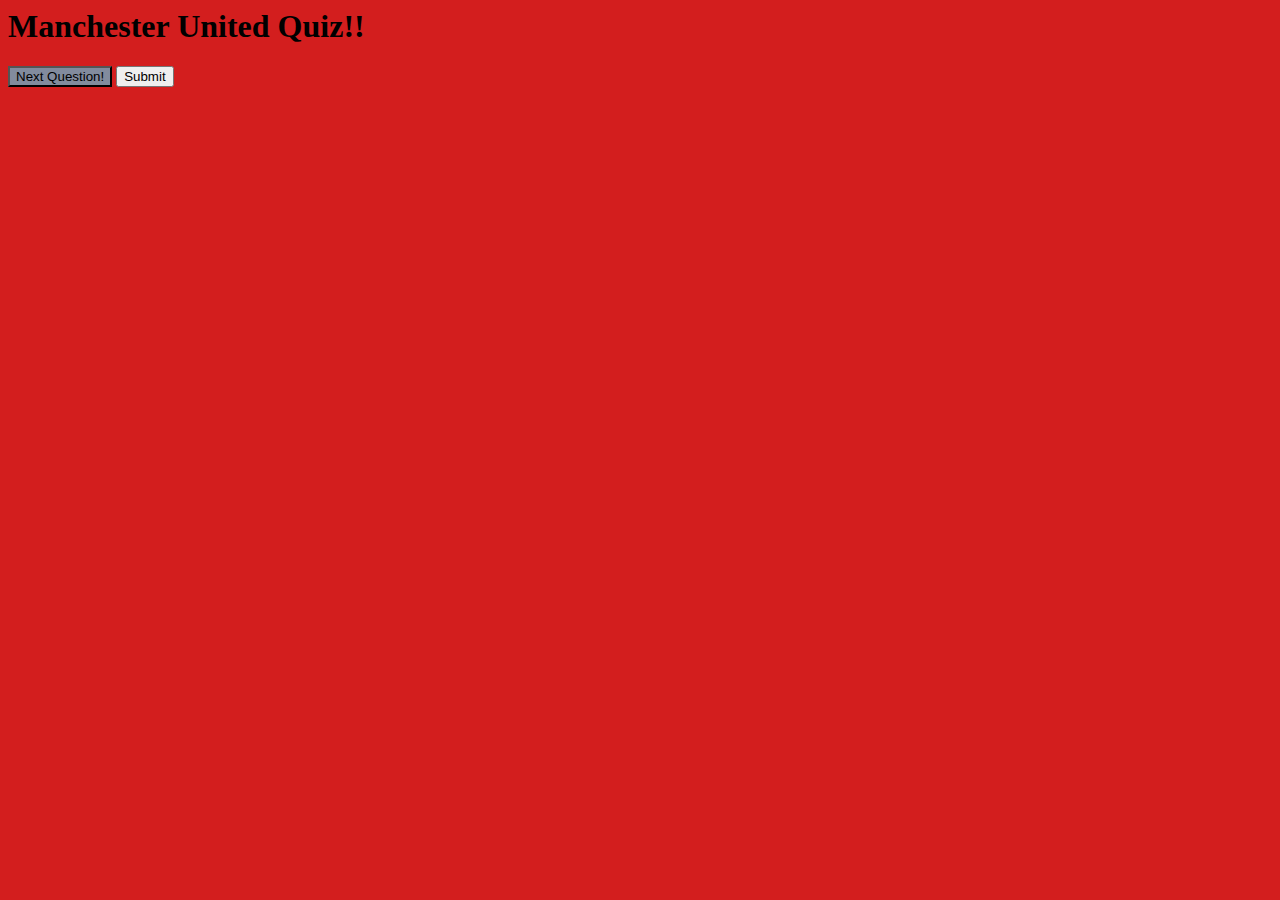
==== quiz.html @ d81379b2 "add 15 questions to questions variable" ====
<html lang="en"><head>
    <meta charset="UTF-8">
    <meta name="viewport" content="width=device-width, initial-scale=1.0">
    <link rel="stylesheet" href="assets/css/style.css">
    <title>Quiz</title>
</head>
<body>
 
<div class="container">
    <div id="Quiz_area">
        <div>
            <h1>Manchester United Quiz!!</h1>
        </div>

        <div id="quiz_display">
            
            <div>
                <h2 id="quizQuestions"></h2>
            </div>
            
            <div>
                <p id="quizAnswer1" class="quizAnswers"></p>
                <p id="quizAnswer2" class="quizAnswers"></p>
                <p id="quizAnswer3" class="quizAnswers"></p>
                <p id="quizAnswer4" class="quizAnswers"></p>
            </div>

        </div>

        <div class="quizbtn">
           <button onclick="nextQuestion()" class="questionbtn" id="next" onmouseenter="turnYellow2();" onmouseleave="turnGrey2();" style="background-color: rgb(130, 139, 157);">Next Question!</button>
           <a href="results.html"><button class="questionbtn" id="submit" onmouseenter="turnYellow3();" onmouseleave="turnGrey3();">Submit</button></a>
        </div>
        
    </div>
</div>
    
    
    <script src="assets/js/script.js"></script>

</body></html>
---- assets/css/style.css ----
body{
 background-color: rgb(211, 30, 30);
}

.start_page {
    display: flex;
    flex-direction: column;
    align-items: center;
    font-size: 30px;
}

.game_heading {
    text-decoration: underline;
}

.quiz_description > p{
    text-align: center;
}

.begin_quiz {
    font-size: 30px;
    background-color: rgb(130, 139, 157);
}

.badge_start {
    width: 300px;
    height: 300px;
    margin-top: 20px;
}

#overlay {
    position: fixed;
    display: none; 
    width: 100%; 
    height: 100%;
    top: 0;
    left: 0;
    right: 0;
    bottom: 0;
    background-color: rgb(211, 30, 30);
    z-index: 2; 
    cursor: pointer;
  }

#overlay-text {
    display: flex;
    flex-direction: column;
    align-items: center;
    font-size: 40px;
    color: rgba(210, 228, 11, 0.885);;
}

#overlay-text h2 {
    text-decoration: underline;
}
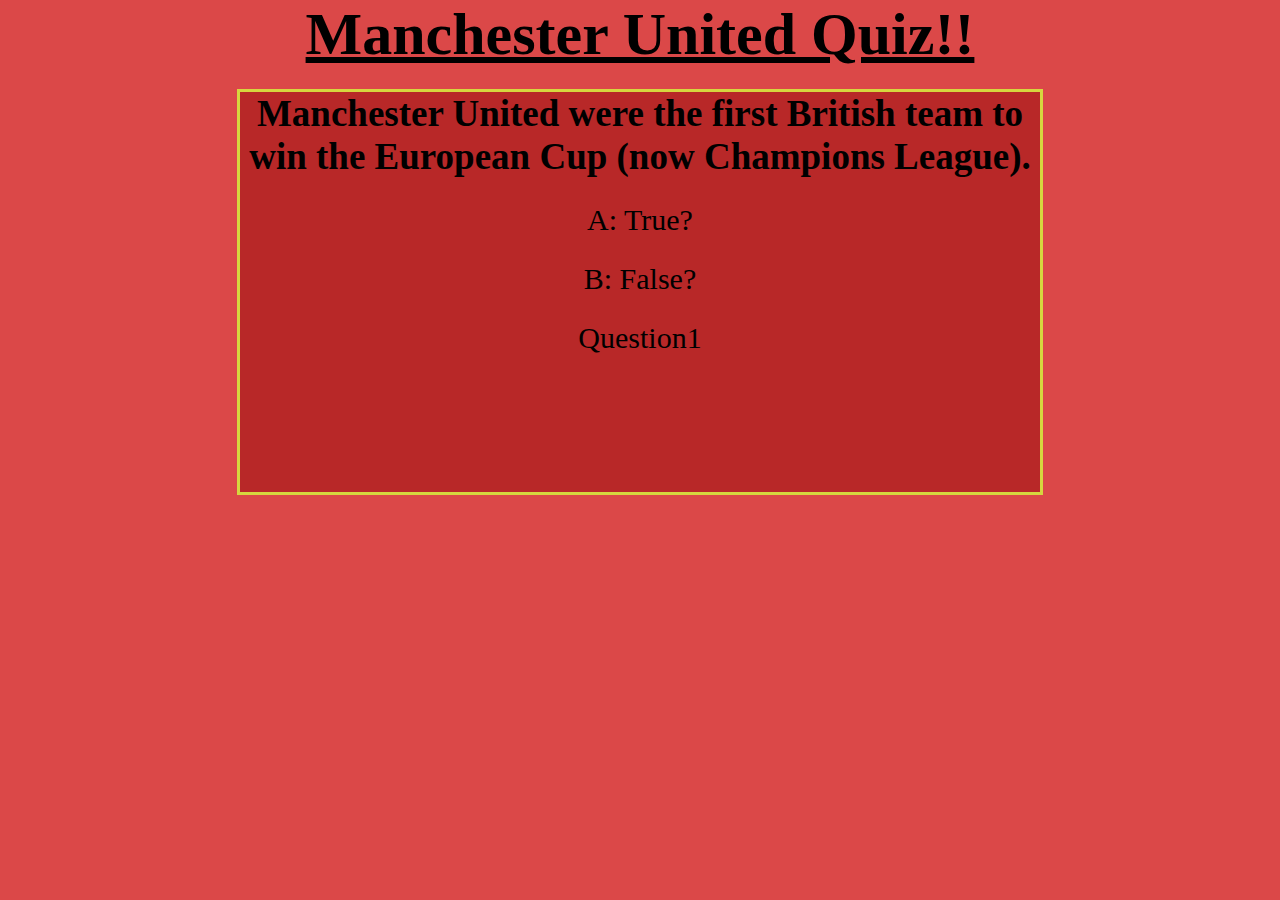
==== commit 568aee8c: "Remove Submit Button" ====
--- a/quiz.html
+++ b/quiz.html
@@ -1,3 +1,4 @@
+<!DOCTYPE html>
 <html lang="en"><head>
     <meta charset="UTF-8">
     <meta name="viewport" content="width=device-width, initial-scale=1.0">
@@ -8,34 +9,64 @@
  
 <div class="container">
     <div id="Quiz_area">
+        
+            <!-- Quiz Title -->
         <div>
             <h1>Manchester United Quiz!!</h1>
         </div>
 
+          <!-- Quiz question display to user -->
         <div id="quiz_display">
-            
+             
+            <!-- Quiz question -->
             <div>
-                <h2 id="quizQuestions"></h2>
+                <h2 id="quizQuestions">...</h2>
             </div>
             
+            <!-- The 4 quiz answers for the user to chose -->
+            <div id="quizanswer">
+                <p onclick="quizValue('A')" id="quizAnswer1" class="quizAnswers"></p>
+                <p onclick="quizValue('B')" id="quizAnswer2" class="quizAnswers"></p>
+                <p onclick="quizValue('C')" id="quizAnswer3" class="quizAnswers"></p>
+                <p onclick="quizValue('D')" id="quizAnswer4" class="quizAnswers"></p>
+            </div>
+
             <div>
-                <p id="quizAnswer1" class="quizAnswers"></p>
-                <p id="quizAnswer2" class="quizAnswers"></p>
-                <p id="quizAnswer3" class="quizAnswers"></p>
-                <p id="quizAnswer4" class="quizAnswers"></p>
+                <p>Question<span>1</span></p>
             </div>
 
         </div>
-
-        <div class="quizbtn">
-           <button onclick="nextQuestion()" class="questionbtn" id="next" onmouseenter="turnYellow2();" onmouseleave="turnGrey2();" style="background-color: rgb(130, 139, 157);">Next Question!</button>
-           <a href="results.html"><button class="questionbtn" id="submit" onmouseenter="turnYellow3();" onmouseleave="turnGrey3();">Submit</button></a>
+            
+    </div>
+         
+        <!-- Results display to user -->
+    <div id="results_display">
+        <!-- Result title -->
+    <div id="resultsPage">
+        <h1 class="game_heading">Are you a true Manchester United fan?</h1>
+        <!-- Users score results -->
+        <div id="results">
+            <div id="score">
+                <h2>Results:</h2>
+                <p class="scoreTally">Correct <span class="correctValue">0</span></p>
+                <p class="scoreTally">Incorrect <span class="incorrectValue">0</span></p>
+                <p id="scoretext"></p>
+            </div>
         </div>
-        
+        <!-- Buttons for finishing or restarting quiz -->
+        <div id="restart">
+            <form id="End" action="index.html">
+                <button class="resultsbtn" id="finish" onmouseenter="turnYellow3();" onmouseleave="turnGrey3();">Finish!!</button>
+            </form>
+            
+            <form action="quiz.html">
+                <button onclick="displayresultsOff()" class="resultsbtn" id="again" onmouseenter="turnYellow4();" onmouseleave="turnGrey4();">Try Again?</button>
+            </form>
+        </div>
     </div>
-</div>
+  </div>
     
     
     <script src="assets/js/script.js"></script>
-
-</body></html>+</body>
+</html>--- a/assets/css/style.css
+++ b/assets/css/style.css
@@ -1,12 +1,21 @@
- body{
- background-color: rgb(211, 30, 30);
-}
+* {
+    margin: 0;
+    padding: 0;
+    border: none;
+}
+ 
+ body {
+    background-color: rgb(211 30 30 / 81%);
+}
+
+/* index.html css styling */
 
 .start_page {
     display: flex;
     flex-direction: column;
     align-items: center;
-    font-size: 30px;
+    text-align: center;
+    font-size: 20px;
 }
 
 .game_heading {
@@ -14,12 +23,15 @@
 }
 
 .quiz_description > p{
-    text-align: center;
+    font-size: 25px;
+    text-align: center;
+    margin-top: 20px;
 }
 
 .begin_quiz {
     font-size: 30px;
     background-color: rgb(130, 139, 157);
+    margin: 20px;
 }
 
 .badge_start {
@@ -37,19 +49,190 @@
     left: 0;
     right: 0;
     bottom: 0;
-    background-color: rgb(211, 30, 30);
     z-index: 2; 
     cursor: pointer;
+    background-color: rgb(211, 30, 30);
   }
 
 #overlay-text {
-    display: flex;
-    flex-direction: column;
-    align-items: center;
     font-size: 40px;
     color: rgba(210, 228, 11, 0.885);;
+    margin-top: 30px;
+    font-size: 25px;
 }
 
 #overlay-text h2 {
     text-decoration: underline;
+}
+
+.hide {
+    display: none;
+} 
+
+/* quiz.html styling */
+
+
+#Quiz_area {
+    display: flex;
+    flex-direction: column;
+    align-items: center;
+}
+
+#Quiz_area h1 {
+    text-decoration: underline;
+    text-align: center;
+}
+
+#quiz_display {
+    color: black;
+    background-color: #8b000070;
+    border: 3px solid rgb(214, 214, 63);
+    width: 300px;
+    height: 500px;;
+    text-align: center;
+    margin-top: 20px;
+}
+
+#quizQuestions {
+    font-size: 30px;
+}
+
+.quizAnswers {
+    font-size: 30px;
+    margin-top: 25px;
+
+}
+
+.quizbtn {
+    flex-direction: row;
+    align-items: center;
+    margin: 20px;
+}
+
+.questionbtn {
+    font-size: 30px;
+    background-color: rgb(130, 139, 157);
+    margin: 20px;
+    padding: 10px;
+}
+
+/* results css styling */
+
+#results_display {
+    position: fixed;
+    display: none; 
+    width: 100%; 
+    height: 100%;
+    top: 0;
+    left: 0;
+    right: 0;
+    bottom: 0;
+    z-index: 2; 
+    cursor: pointer;
+}
+
+#resultsPage {
+
+    font-size: 20px;
+    text-align: center;
+    display: flex;
+    flex-direction: column;
+    align-items: center;
+}
+    
+
+#results>h2 {
+    margin-top: 20px;
+    display: flex;
+    flex-direction: column;
+    align-items: center;
+}
+
+#score {
+    text-align: center;
+    background-color: #8b000070;;
+    border: 3px solid rgb(214, 214, 63);
+    height: 300px ;
+    width: 300px;
+    margin-top: 25px;
+    margin-bottom: 25px;
+    position: relative;
+    display: flex;
+    flex-direction: column;
+    align-items: center;
+}
+
+#score>h2 {
+    margin-bottom: 20px;
+    font-size: 40px;
+}
+
+.scoreTally {
+    font-size: 30px;
+}
+
+#scoretext {
+    margin-top: 20px;
+    font: 30px;
+}
+
+.resultsbtn {
+    font-size: 30px;
+    padding: 10px;
+    background-color: rgb(130, 139, 157);
+}
+
+#End {
+  margin: 20px;
+}
+
+/* media Query for Displaying quiz on tablets or bigger */
+
+@media only screen and (min-width: 768px){
+    
+    #quiz_display {
+        width: 700px;
+        height: 400px;
+    }
+
+    #score {
+       height: 300px ;
+       width: 500px;
+    }
+
+    #scoretext {
+        font-size:  30px;
+    }
+} 
+
+/* media Query for Display quiz on laptops or bigger */
+
+@media only screen and (min-width: 1024px) {
+    .start_page {
+        font-size: 30px;
+    }
+
+    #overlay-text {
+        font-size: 40px;
+    }
+
+    #Quiz_area h1 {
+        font-size: 60px;
+    }
+
+    #quiz_display {
+        font-size: 30px;
+        width: 800px;
+        height: 400px;;
+    }
+
+    #quizQuestions {
+        font-size: 37px;
+    }
+
+    #score {
+        height: 400px ;
+        width: 700px;
+    }
+
 }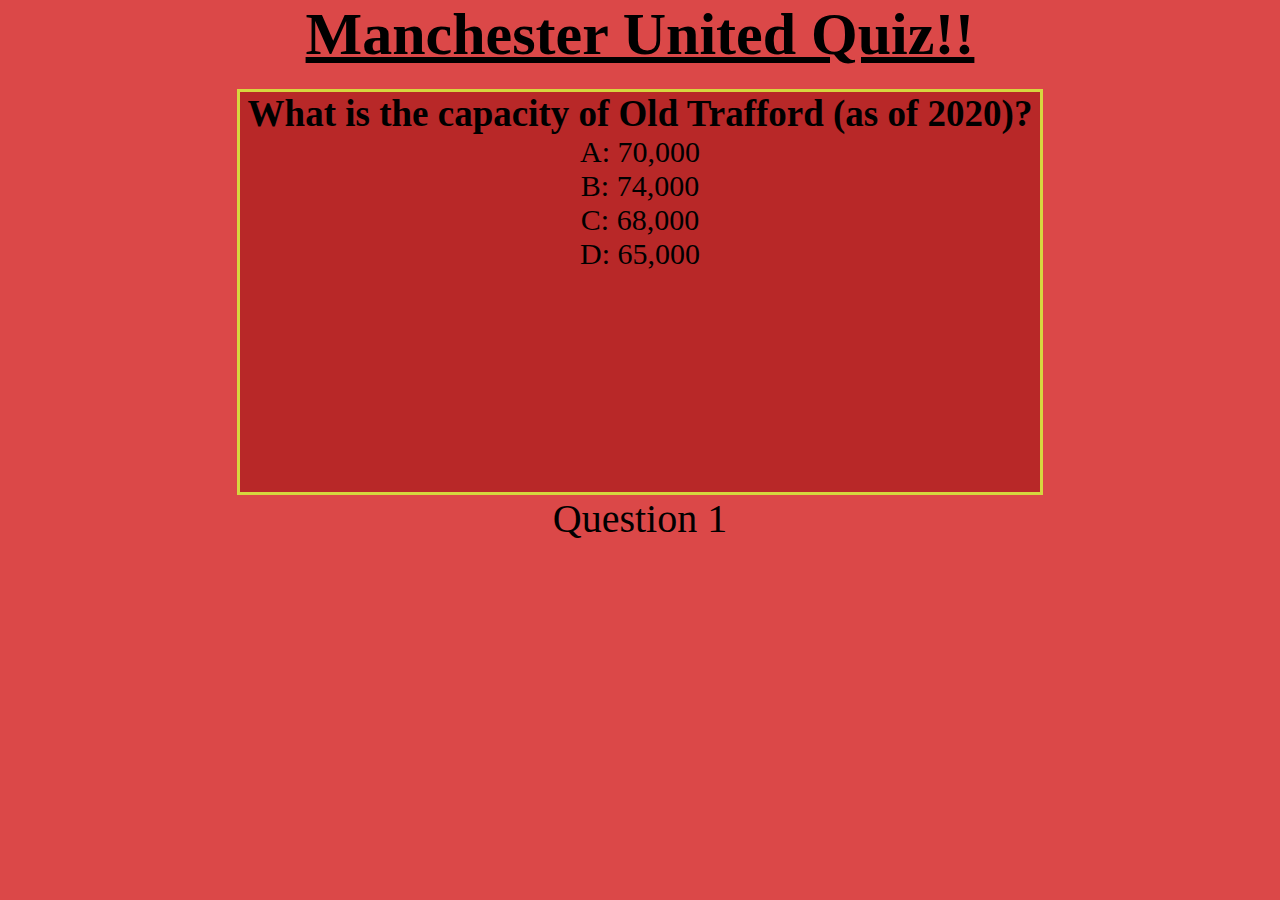
==== commit 99d63209: "Add hover effect to buttons and quiz answers" ====
--- a/quiz.html
+++ b/quiz.html
@@ -25,16 +25,16 @@
             
             <!-- The 4 quiz answers for the user to chose -->
             <div id="quizanswer">
-                <p onclick="quizValue('A')" id="quizAnswer1" class="quizAnswers"></p>
-                <p onclick="quizValue('B')" id="quizAnswer2" class="quizAnswers"></p>
-                <p onclick="quizValue('C')" id="quizAnswer3" class="quizAnswers"></p>
-                <p onclick="quizValue('D')" id="quizAnswer4" class="quizAnswers"></p>
+                <p onclick="quizValue('A')" id="quizAnswer1" class="quizAnswers, answers_choice"></p>
+                <p onclick="quizValue('B')" id="quizAnswer2" class="quizAnswers, answers_choice"></p>
+                <p onclick="quizValue('C')" id="quizAnswer3" class="quizAnswers, answers_choice"></p>
+                <p onclick="quizValue('D')" id="quizAnswer4" class="quizAnswers, answers_choice"></p>
             </div>
 
-            <div>
-                <p>Question<span>1</span></p>
-            </div>
+        </div>
 
+        <div>
+            <p id="question_counter"> Question <span class="Counter">1</span> </p>
         </div>
             
     </div>
@@ -56,7 +56,7 @@
         <!-- Buttons for finishing or restarting quiz -->
         <div id="restart">
             <form id="End" action="index.html">
-                <button class="resultsbtn" id="finish" onmouseenter="turnYellow3();" onmouseleave="turnGrey3();">Finish!!</button>
+                <button class="resultsbtn" class="button_grab" id="finish" onmouseenter="turnYellow3();" onmouseleave="turnGrey3();">Finish!!</button>
             </form>
             
             <form action="quiz.html">
--- a/assets/css/style.css
+++ b/assets/css/style.css
@@ -9,6 +9,10 @@
 }
 
 /* index.html css styling */
+
+button:hover {
+    cursor: grab;
+}
 
 .start_page {
     display: flex;
@@ -99,21 +103,19 @@
 
 .quizAnswers {
     font-size: 30px;
+    flex-direction: column;
     margin-top: 25px;
 
 }
 
-.quizbtn {
-    flex-direction: row;
-    align-items: center;
-    margin: 20px;
-}
-
-.questionbtn {
-    font-size: 30px;
-    background-color: rgb(130, 139, 157);
-    margin: 20px;
-    padding: 10px;
+.answers_choice:hover, .answers_choice:active  {
+    background-color: rgba(255, 255, 0, 0.779);
+    font-size: 125%;
+    cursor:grab;
+}
+
+#question_counter {
+  font-size: 40px;
 }
 
 /* results css styling */
